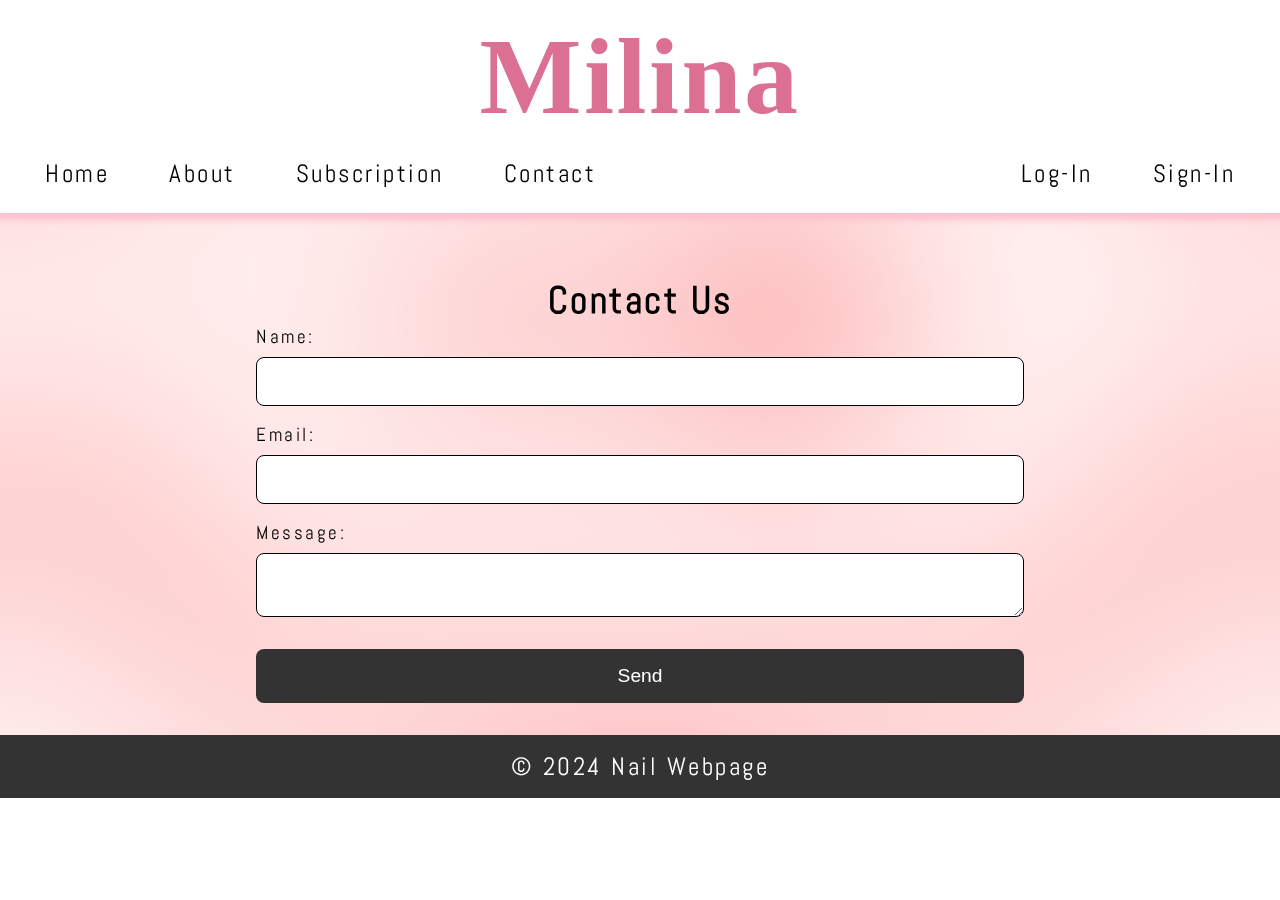
==== manju wab/contact.html @ 9352666f "Add files via upload" ====
<!DOCTYPE html>
<html lang="en">
<head>
    <meta charset="UTF-8">
    <meta name="viewport" content="width=device-width, initial-scale=1.0">
    <title>Nail Web</title>
    <link rel="stylesheet" href="style.css">
</head>
<body>
    <!-- Navigation Bar -->
    <nav>
        <h1><a href="index.html">Milina</a></h1>
        <div class="top">
            <div class="title">
                <ul>
                    
                    <li class="hideOnMobile"><a href="index.html">home</a></li>
                    <li class="hideOnMobile"><a href="about.html">about</a></li>
                    <li class="hideOnMobile"><a href="Subscription.html">Subscription</a></li>
                    <li class="hideOnMobile"><a href="contact.html">contact</a></li>
                    
                    <li onclick="show()" class="m-btn"><a href="#"><svg xmlns="http://www.w3.org/2000/svg" height="26" viewBox="0 -960 960 960" width="24"><path d="M120-240v-80h720v80H120Zm0-200v-80h720v80H120Zm0-200v-80h720v80H120Z"/></svg></a></li>
                </ul>
            </div>
            <div class="lt">
                <ul>
                    <li><a href="log-in.html">log-in</a></li>
                    <li><a href="log-in.html">sign-in</a></li>
                </ul>
                
            </div>
        </div>
        <ul class="sidebar">
            <li onclick="hide()"><a href="#"><svg xmlns="http://www.w3.org/2000/svg" height="24" viewBox="0 -960 960 960" width="24"><path d="m256-200-56-56 224-224-224-224 56-56 224 224 224-224 56 56-224 224 224 224-56 56-224-224-224 224Z"/></svg></a></li>
            <li><a href="index.html">home</a></li>
            <li><a href="about.html">about</a></li>
            <li><a href="Subscription.html">Subscription</a></li>
            <li><a href="contact.html">contact</a></li>
        </ul>
      
    </nav>
<br>
<div class="box9">
        <section id="contact">
        <h2>Contact Us</h2>
        <form>
            <label for="name">Name:</label>
            <input type="text" id="name" name="name" required>
            <label for="email">Email:</label>
            <input type="email" id="email" name="email" required>
            <label for="message">Message:</label>
            <textarea id="message" name="message" required></textarea>
            <button type="submit" class="btn">Send</button>
        </form>
    </section>
</div>
    <!-- Footer -->
    <footer>
        <p>&copy; 2024 nail Webpage</p>
    </footer>

    <!-- JavaScript -->
    <script src="script.js"></script>
</body>
</html>
---- manju wab/style.css ----
*{
    margin: 0;
    padding: 0;
    box-sizing: border-box;
}

/****************************************************/

body{
    backdrop-filter: blur(100px);
}
/****************************************************/


@font-face {
    font-family: myfont;
    src: url(./Abel-Regular.ttf);
  }

body{
    background-image: url(./images/cute-preppy-youre-8000x4500-11579.jpg);
    background-size: cover;
    background-repeat: no-repeat;
    
    background-position:center;
    font-family: 'myfont';
    text-transform: capitalize;
    font-size: 25px;
    letter-spacing: 2.5px;
}


nav{

    background-color: #fff;
    box-shadow: 0px 0px 7px 7px pink;
    backdrop-filter: blur(20px);
    border-radius: 1px;
    
    padding: 15px;
    margin-top: 15px auto;
    
}

nav ul{
    width: 100%;
    list-style: none;
    display: flex;
    justify-content: flex-end;
    align-items: center;
}

nav li{
    height: 50px;

}

nav h1 a{
    text-align: center;
    display: flex;
    justify-content: center;
    font-size: 12vh;
    font-family: none;
    margin-bottom: 9px;
    color: palevioletred;
    text-decoration: none;
}




.top{
    display: flex;
    justify-content: space-between;
}

nav ul a{
    height: 100%;
    padding: 0 30px;
    text-decoration: none;
    display: flex;
    align-items: center;
  color: black;
  
}

nav ul a:hover{
    color: palevioletred;

}

.sidebar{
    position: fixed;
    top: 0;
    right: 0;
    height: 100vh;
    width: 250px;
    z-index: 999;
    backdrop-filter: blur(10px);
    background-color: rgba(255, 255, 255, 0.5);
    box-shadow: -10px 0 10px rgba(0,0,0,0.1);
    display: none;
    flex-direction: column;
    align-items: flex-start;
    justify-content: flex-start;

}


.m-btn{
    display: none;
}

.sidebar li{
    width: 100%;

}

h2{
    text-align: center;
}

.sidebar a{
    width: 100%;
}

@media(max-width:780px){
    .hideOnMobile{
        display: none;
    }
    .m-btn{
        display: block;
    }
    form {
        display: flex;
        flex-direction: column;
        width: 100%;
    }
}
@media (max-width:500px) {
    form {
        margin: 70px;
        width: 100%;
    }
}


@media(max-width:400px){
    .sidebar{
        width: 100%;
    }
    form {
        display: flex;
        flex-direction: column;
        width: 100%;
    }
}


/* Style for Hero Section */
#hero {
    /*background-image: url('./img/buti.jpg');
    background-position: center;
    background-repeat: no-repeat;
    background-size: cover;*/
    color: #000;
    display: flex;
    flex-direction: column;
    justify-content: center;
    
    height: 100vh;
}

#hero h1 {
    font-size: 6.5rem;
    margin-bottom: 1rem;
    text-align: left;
}
#hero p{
    font-size: 1.5rem;
    margin-bottom: 2rem;
}

#hero p h1 {
    font-size: 1.5rem;
    margin-bottom: 2rem;
}
 
#hero .btn{
    text-decoration: none;
    color: blueviolet;
    font-size: 2.4rem;
}




.home{
    display: flex;
    justify-content: center;
    width: 100%;
    padding-top: 60px;
    
}

.home1{
    margin: 50px 90px;
    overflow: hidden;
    width: 78%;
    box-shadow: 0 0 7px 7px pink;
    border-radius: 25px;
    text-align: center;
    
}

.home2{
    margin: 40px;
    padding-top: 100px;
    width: 100%;

}

.home2 h1{
    font-size: 60px;
    line-height: 80px;
}

.home2 p{
    font-size: 20px;
    line-height: 30px;
}


.home1 img{
    scale: 1.1;
    transition: all ease 0.1s;
    object-fit: contain;
    object-position: center;
    width: 100%;
}

.home1 img:hover{
    filter: grayscale(1);
    scale: 1.2;
}

img:hover{
    filter: grayscale(1);
}


/* Style for Featured Artists Section */
#featured-artists {
    display: flex;
    flex-wrap: wrap;
    justify-content: center;
    margin: 2rem 0;
}

.artist {
    background-color: #f2f2f2;
    border-radius: 0.5rem;
    box-shadow: 0 0.5rem 1rem rgba(0, 0, 0, 0.1);
    margin: 1rem;
    padding: 1rem;
    text-align: center;
    width: 20rem;
}

.artist img {
    border-radius: 0.5rem;
    margin-bottom: 1rem;
    width: 100%;
}

.artist h3 {
    font-size: 2rem;
    margin-bottom: 1rem;
}

/* Style for Latest Albums Section */
#latest-albums {
    display: flex;
    flex-wrap: wrap;
    justify-content: center;
    margin: 2rem 0;
}

.album {
    background-color: #f2f2f2;
    border-radius: 0.5rem;
    box-shadow: 0 0.5rem 1rem rgba(0, 0, 0, 0.1);
    margin: 1rem;
    padding: 1rem;
    text-align: center;
    width: 20rem;
}

.album img {
    border-radius: 0.5rem;
    margin-bottom: 1rem;
    width: 100%;
}

.album h3 {
    font-size: 2rem;
    margin-bottom: 1rem;
}

.album p {
    font-size: 1.2rem;
    margin-bottom: 2rem;
}

/* Style for Contact Section */
#contact {
    display: flex;
    flex-direction: column;
    justify-content: center;
    align-items: center;
    margin: 2rem 0;
}

form {
    display: flex;
    flex-direction: column;
    width: 60%;
}

label {
    font-size: 1.2rem;
    margin-bottom: 0.5rem;
}

input, textarea {
    border:1px solid black;
    border-radius: 0.5rem;
    margin-bottom: 1rem;
    padding: 1rem;
    width: 100%;
}

button {
    background-color: #333;
    border: none;
    border-radius: 0.5rem;
    color: #fff;
    cursor: pointer;
    font-size: 1.2rem;
    margin-top: 1rem;
    padding: 1rem;
}




button:hover {
    background-color: #555;
}


#btn{
    height: 80px;
    width: 50%;
    text-align: center;
    justify-content: center;
}

#btn:hover{
    color: #000;
}


.subp{
    margin-bottom: 50px;
}

#sdimg{
    margin-left: 20%;
    background: transparent;
    filter: grayscale(1);
}

#img-s{
   width: 100%;
   height: 450px;
   object-fit: cover;
   object-position: top;
}



/* Style for Footer */
footer {
    background-color: #333;
    color: #fff;
    display: flex;
    justify-content: center;
    padding: 1rem;
    text-align: center;
    width: 100%;
    
}

::selection{
    color:brown;
    background-color: palevioletred;
}
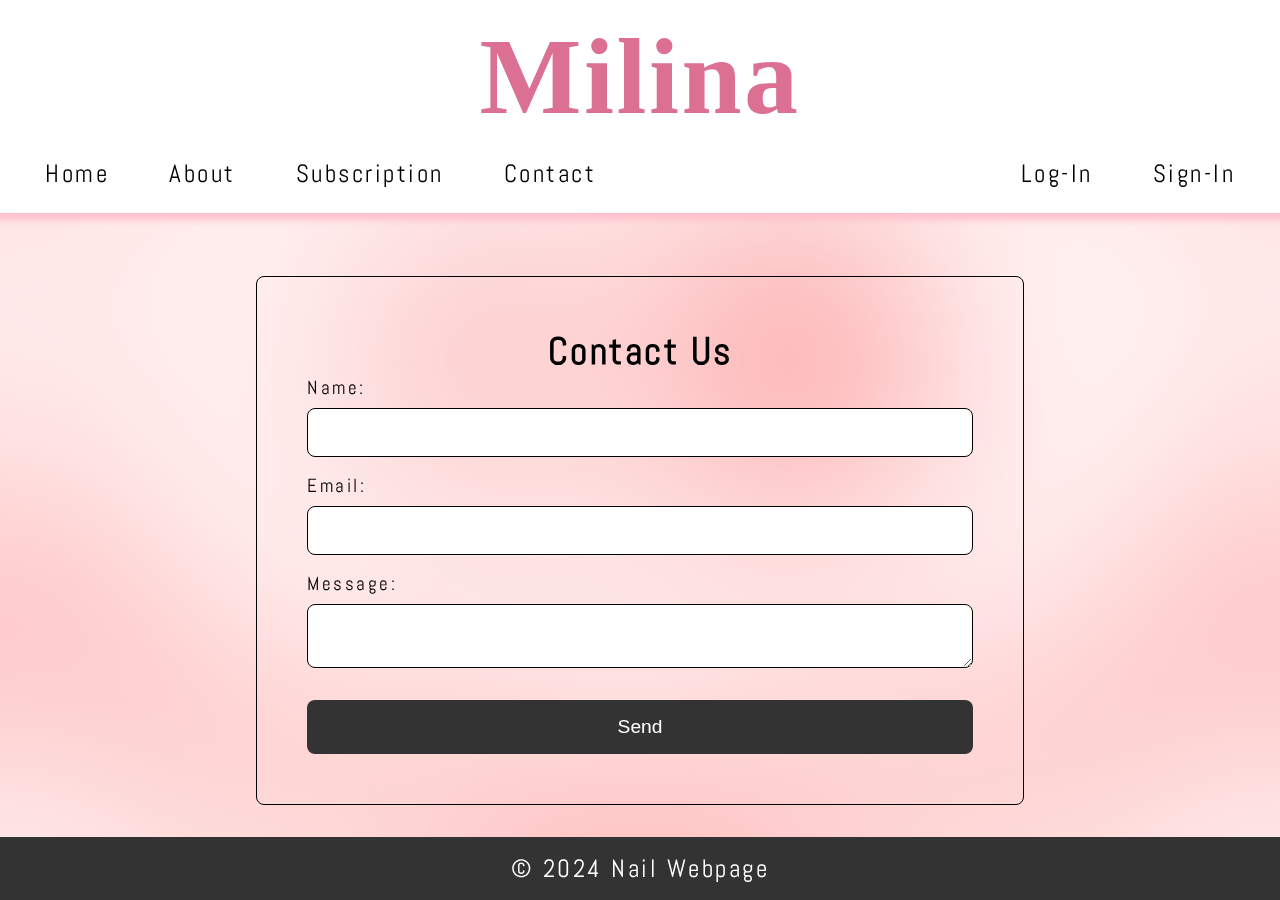
==== commit 1a148404: "Add files via upload" ====
--- a/manju wab/contact.html
+++ b/manju wab/contact.html
@@ -25,7 +25,7 @@
             <div class="lt">
                 <ul>
                     <li><a href="log-in.html">log-in</a></li>
-                    <li><a href="log-in.html">sign-in</a></li>
+                    <li><a href="sign-up.html">sign-in</a></li>
                 </ul>
                 
             </div>
@@ -42,14 +42,17 @@
 <br>
 <div class="box9">
         <section id="contact">
-        <h2>Contact Us</h2>
-        <form>
+            <form>
+            <h2>Contact Us</h2>
             <label for="name">Name:</label>
             <input type="text" id="name" name="name" required>
             <label for="email">Email:</label>
             <input type="email" id="email" name="email" required>
             <label for="message">Message:</label>
-            <textarea id="message" name="message" required></textarea>
+            <textarea id="msg" name="msg" required></textarea>
+            <p class="error"
+            id="invalid_email">
+      </p>
             <button type="submit" class="btn">Send</button>
         </form>
     </section>
@@ -60,6 +63,6 @@
     </footer>
 
     <!-- JavaScript -->
-    <script src="script.js"></script>
+    <script src="./js/script.js"></script>
 </body>
 </html>
--- a/manju wab/style.css
+++ b/manju wab/style.css
@@ -233,10 +233,15 @@
 
 .home1 img{
     scale: 1.1;
-    transition: all ease 0.1s;
-    object-fit: contain;
-    object-position: center;
-    width: 100%;
+    transition: all ease-in-out 200ms;
+    object-fit: cover;
+    object-position: top;
+    width: 100%;
+}
+
+img{
+    object-fit: cover;
+    object-position: top;
 }
 
 .home1 img:hover{
@@ -402,7 +407,40 @@
     
 }
 
+.btn88{
+    width: 100%;
+}
+
 ::selection{
     color:brown;
     background-color: palevioletred;
-}+}
+
+#Checkbox{
+    width: 40%;
+}
+
+button:disabled{
+    background-color: darkgrey;
+}
+
+.chack{
+    display: flex;
+    border: 1.3px solid #000;
+    margin: 10px;
+    padding: 7px;
+    background-color: #fff;
+    border-radius: 6px;
+}
+
+.box10{
+   padding: 70px;
+}
+
+form{
+    border: 1.5px solid #000;
+    border-radius: 8px;
+    padding: 50px;
+}
+
+
